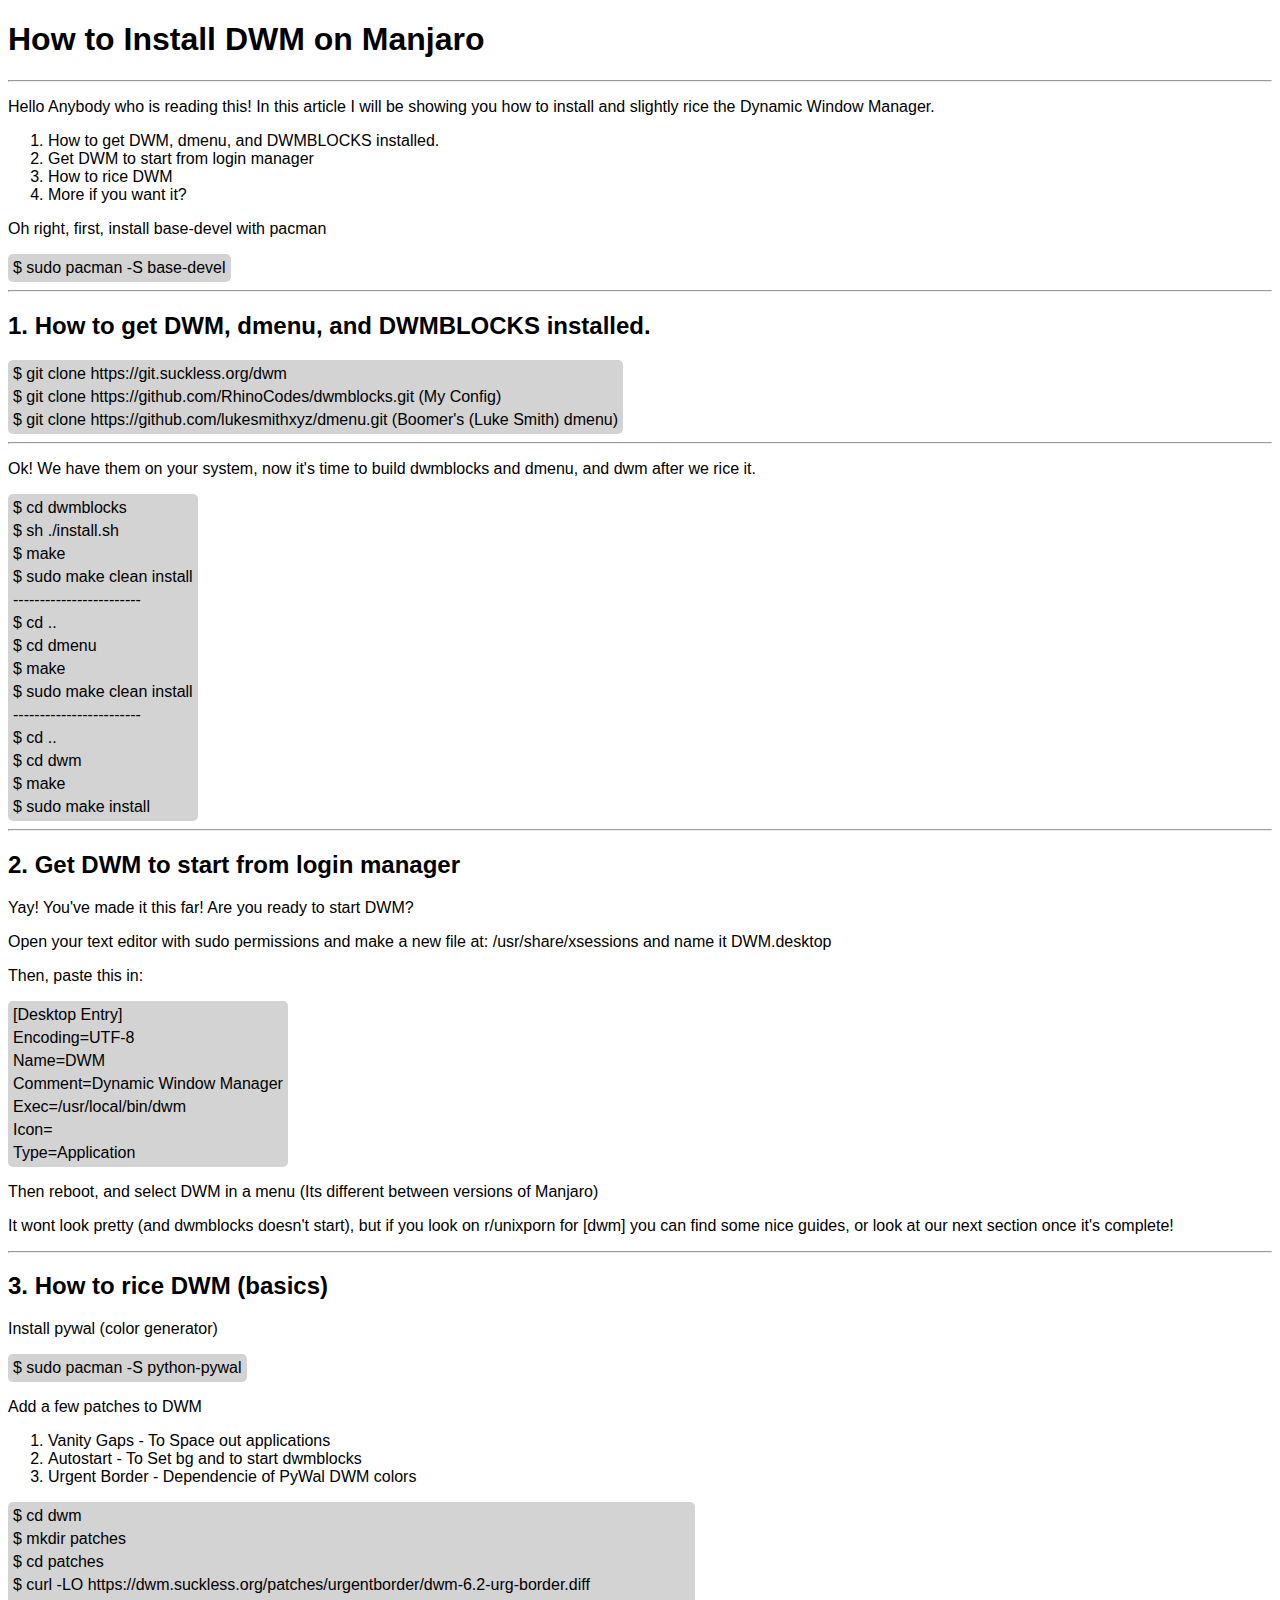
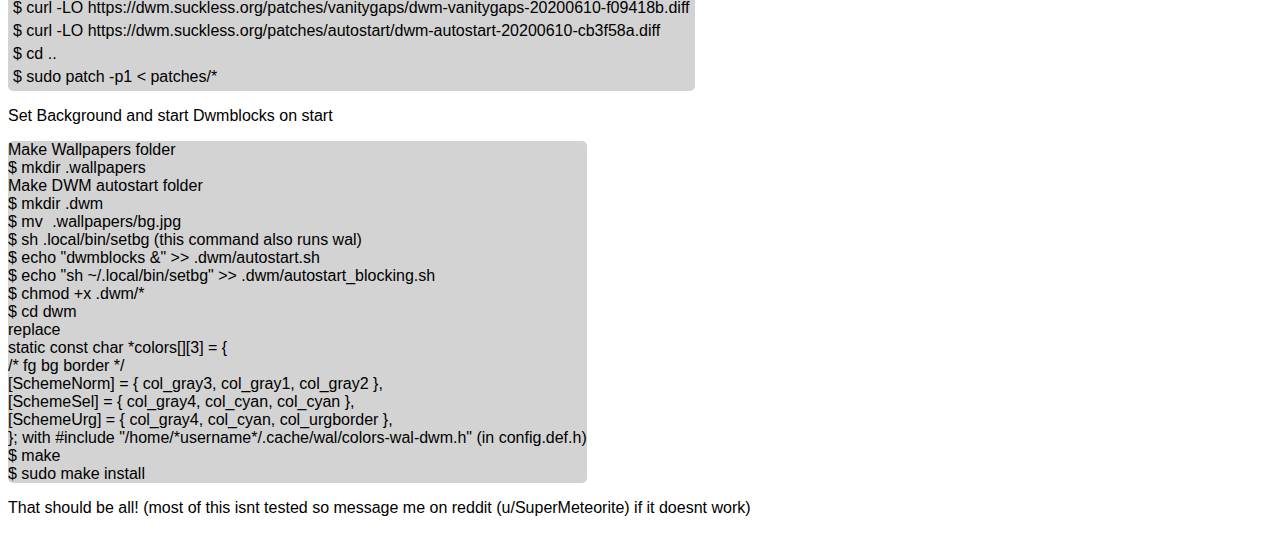
==== dwm-manjaro.html @ 88feb3b8 "upload article" ====
<!DOCTYPE html>
<html>
  <head>
    <meta charset="utf-8">
    <meta name="viewport" content="width=device-width">
    <title>repl.it</title>
    <link href="article.css" rel="stylesheet" type="text/css" />
  </head>
  <body>
      <h1> How to Install DWM on Manjaro </h1>
      <hr>
      <p> Hello Anybody who is reading this! In this article I will be showing you how to install and slightly rice the Dynamic Window Manager. </p>
      <ol>
          <li>How to get DWM, dmenu, and DWMBLOCKS installed.</li>
          <li>Get DWM to start from login manager</li>
          <li>How to rice DWM</li>
          <li>More if you want it?</li>
      </ol>
    <div>
        <p> Oh right, first, install base-devel with pacman</p>
        <div class="code">
          <p>$ sudo pacman -S base-devel</p>
        </div>
        <hr>
        <h2>1. How to get DWM, dmenu, and DWMBLOCKS installed.</h2>
        <div class="code">
            <p>$ git clone https://git.suckless.org/dwm</p>
            <p>$ git clone https://github.com/RhinoCodes/dwmblocks.git (My Config)</p>
            <p>$ git clone https://github.com/lukesmithxyz/dmenu.git (Boomer's (Luke Smith) dmenu)</p>
        </div>
        <hr>
        <p> Ok! We have them on your system, now it's time to build dwmblocks and dmenu, and dwm after we rice it.  </p>
        <div class="code">
          <p>$ cd dwmblocks</p>
          <p>$ sh ./install.sh</p>
          <p>$ make</p>
          <p>$ sudo make clean install</p>
          <p>------------------------</p>
          <p>$ cd ..</p>
          <p>$ cd dmenu</p>
          <p>$ make</p>
          <p>$ sudo make clean install</p>
          <p>------------------------</p>
          <p>$ cd ..</p>
          <p>$ cd dwm</p>
          <p>$ make</p>
          <p>$ sudo make install</p>
        </div>
        <hr>
        <h2>2. Get DWM to start from login manager</h2>
        <p>Yay! You've made it this far! Are you ready to start DWM?</p>
        <p>Open your text editor with sudo permissions and make a new file at: /usr/share/xsessions and name it DWM.desktop</p>
        <p>Then, paste this in:</p>
        <div class="code">
          <p>[Desktop Entry]</p>
          <p>Encoding=UTF-8</p>
          <p>Name=DWM</p>
          <p>Comment=Dynamic Window Manager</p>
          <p>Exec=/usr/local/bin/dwm</p>
          <p>Icon=</p>
          <p>Type=Application</p>
        </div>
        <p>Then reboot, and select DWM in a menu (Its different between versions of Manjaro)</p>
        <p>It wont look pretty (and dwmblocks doesn't start), but if you look on r/unixporn for [dwm] you can find some nice guides, or look at our next section once it's complete!</p>
        <hr>
        <h2>3. How to rice DWM (basics)</h2>
        <p>Install pywal (color generator)</p>
        <div class="code">
          <p>$ sudo pacman -S python-pywal</p>
        </div>
        <p>Add a few patches to DWM</p>
        <ol>
          <li>Vanity Gaps - To Space out applications</li>
          <li>Autostart - To Set bg and to start dwmblocks</li>
          <li>Urgent Border - Dependencie of PyWal DWM colors</li>
        </ol>
        <div class="code">
          <p>$ cd dwm</p>
          <p>$ mkdir patches</p>
          <p>$ cd patches</p>
          <p>$ curl -LO https://dwm.suckless.org/patches/urgentborder/dwm-6.2-urg-border.diff</p>
          <p>$ curl -LO https://dwm.suckless.org/patches/vanitygaps/dwm-vanitygaps-20200610-f09418b.diff</p>
          <p>$ curl -LO https://dwm.suckless.org/patches/autostart/dwm-autostart-20200610-cb3f58a.diff</p>
          <p>$ cd ..</p>
          <p>$ sudo patch -p1 < patches/*</p>
        </div>
        <p>Set Background and start Dwmblocks on start</p>
        <div class="code">
          Make Wallpapers folder<br>
          $ mkdir .wallpapers<br>
          Make DWM autostart folder<br>
          $ mkdir .dwm<br>
          $ mv <wherever wallpaper is> .wallpapers/bg.jpg<br>
          $ sh .local/bin/setbg (this command also runs wal)<br>
          $ echo "dwmblocks &" >> .dwm/autostart.sh<br>
          $ echo "sh ~/.local/bin/setbg" >> .dwm/autostart_blocking.sh<br>
          $ chmod +x .dwm/*<br>
          $ cd dwm<br>
          replace<br>
          static const char *colors[][3]      = {<br>
            /*               fg         bg         border   */<br>
            [SchemeNorm] = { col_gray3, col_gray1, col_gray2 },<br>
            [SchemeSel]  = { col_gray4, col_cyan,  col_cyan  },<br>
            [SchemeUrg]  = { col_gray4, col_cyan,  col_urgborder  },<br>
          }; with #include "/home/*username*/.cache/wal/colors-wal-dwm.h" (in config.def.h)<br>
          $ make<br>
          $ sudo make install<br>
        </div>
        <p>That should be all! (most of this isnt tested so message me on reddit (u/SuperMeteorite) if it doesnt work)</p>
    </div>
  </body>
</html>
---- article.css ----
.code {
    padding: 0px;
    background: lightgray;
    border-radius: 5px;
    display: inline-block;
}

.code * {
    margin: 5px;
}

* {
    font-family: -apple-system, BlinkMacSystemFont, 'Segoe UI', Roboto, Oxygen, Ubuntu, Cantarell, 'Open Sans', 'Helvetica Neue', sans-serif;
}
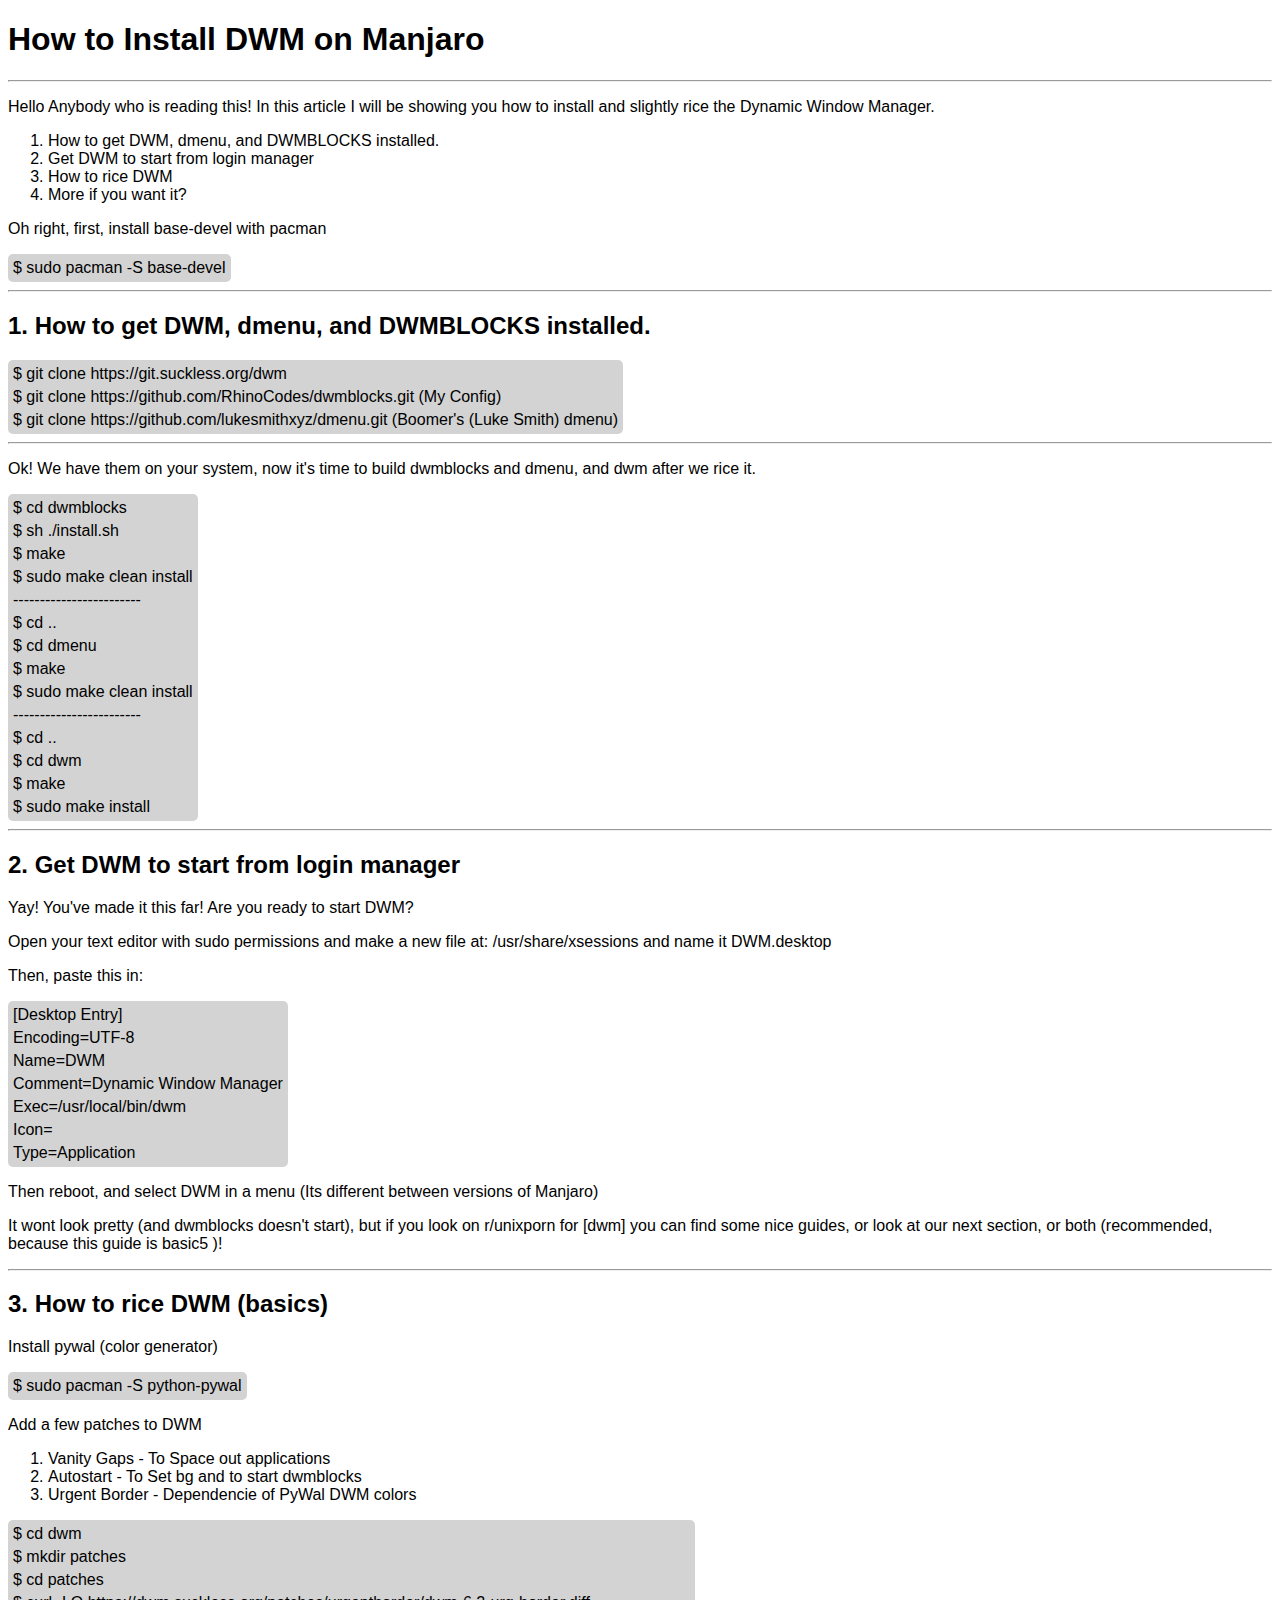
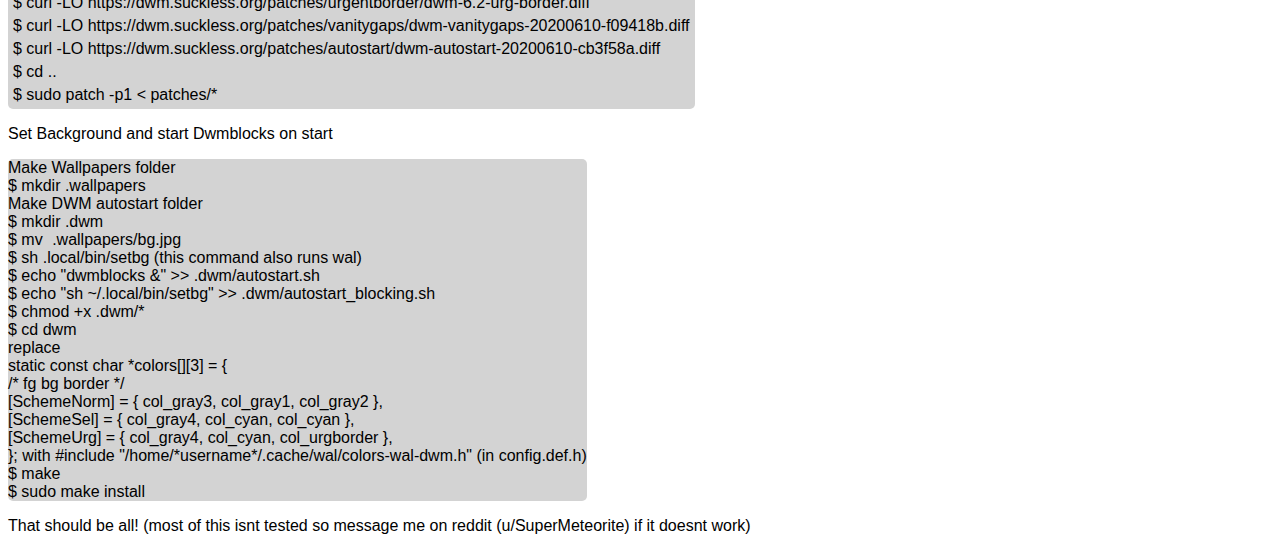
==== commit 620c27c4: "Update dwm-manjaro.html" ====
--- a/dwm-manjaro.html
+++ b/dwm-manjaro.html
@@ -61,7 +61,7 @@
           <p>Type=Application</p>
         </div>
         <p>Then reboot, and select DWM in a menu (Its different between versions of Manjaro)</p>
-        <p>It wont look pretty (and dwmblocks doesn't start), but if you look on r/unixporn for [dwm] you can find some nice guides, or look at our next section once it's complete!</p>
+        <p>It wont look pretty (and dwmblocks doesn't start), but if you look on r/unixporn for [dwm] you can find some nice guides, or look at our next section, or both (recommended, because this guide is basic5 )!</p>
         <hr>
         <h2>3. How to rice DWM (basics)</h2>
         <p>Install pywal (color generator)</p>
@@ -109,4 +109,4 @@
         <p>That should be all! (most of this isnt tested so message me on reddit (u/SuperMeteorite) if it doesnt work)</p>
     </div>
   </body>
-</html>+</html>
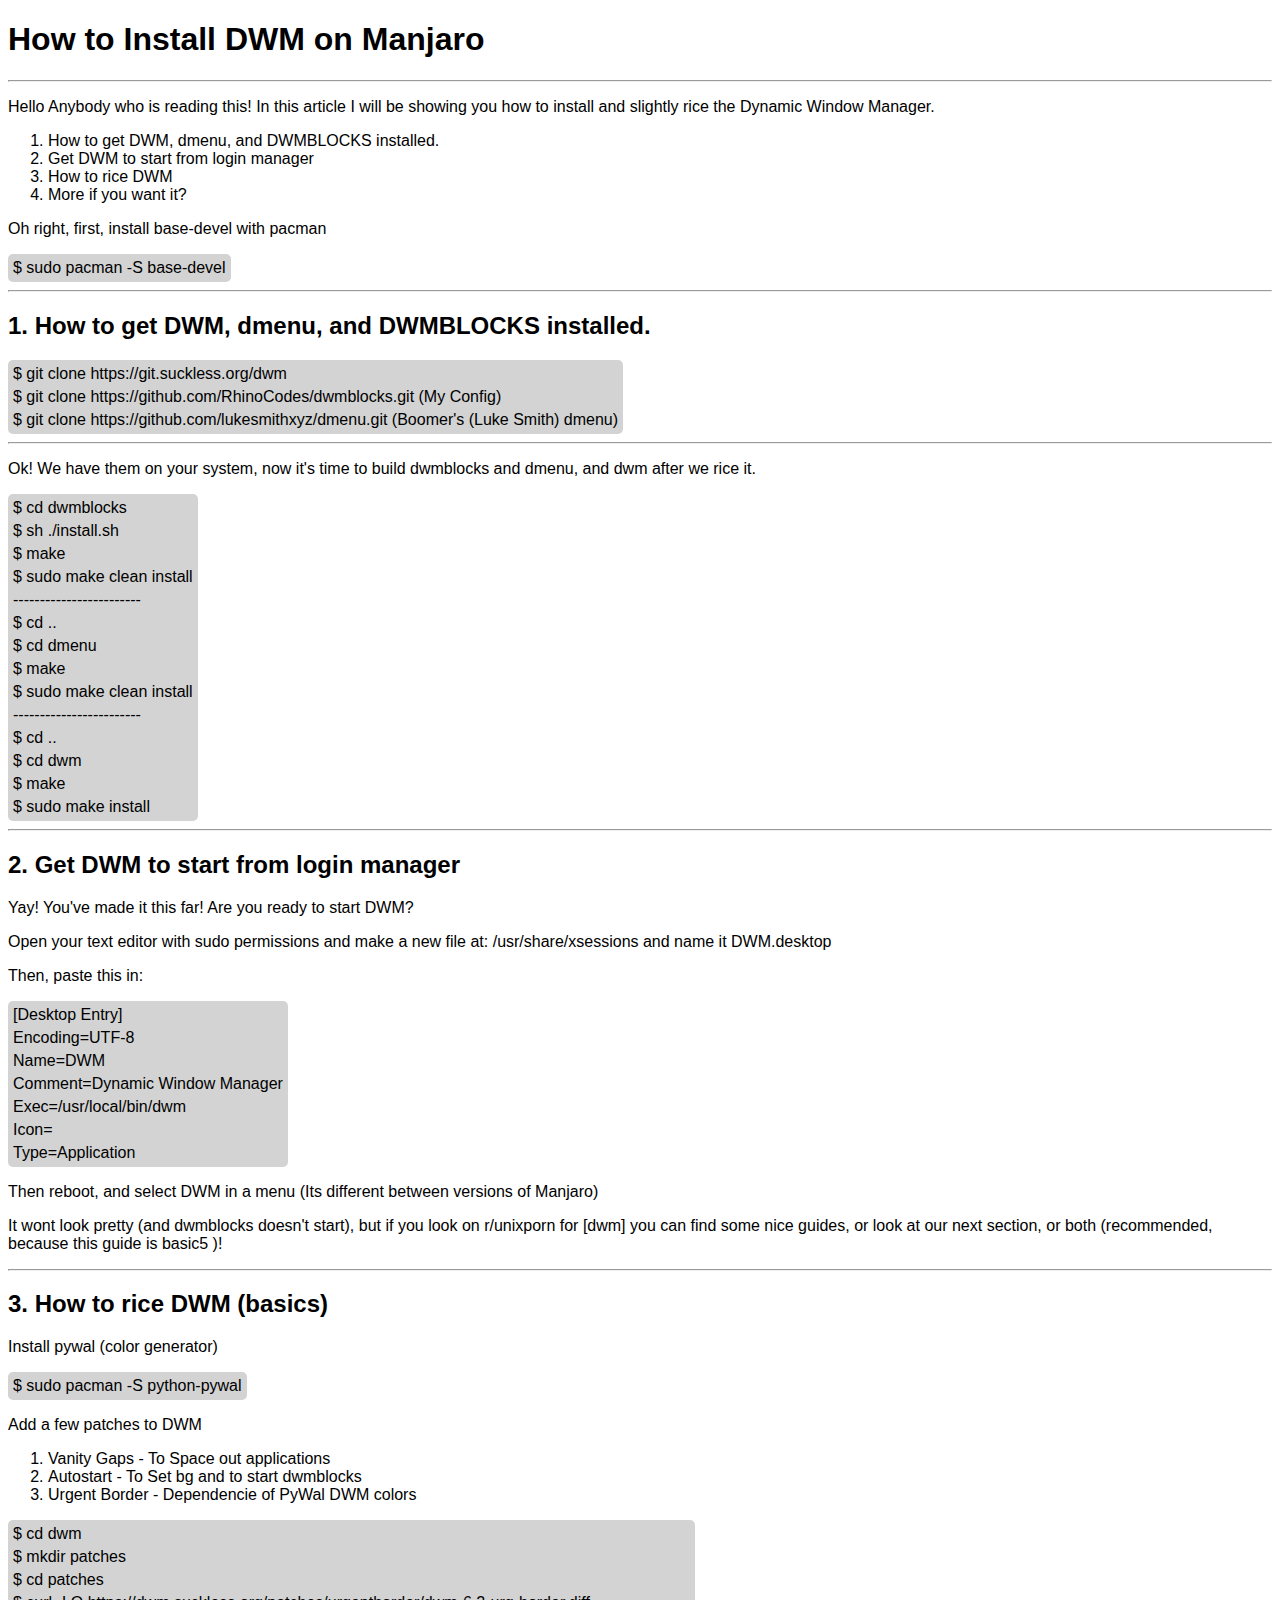
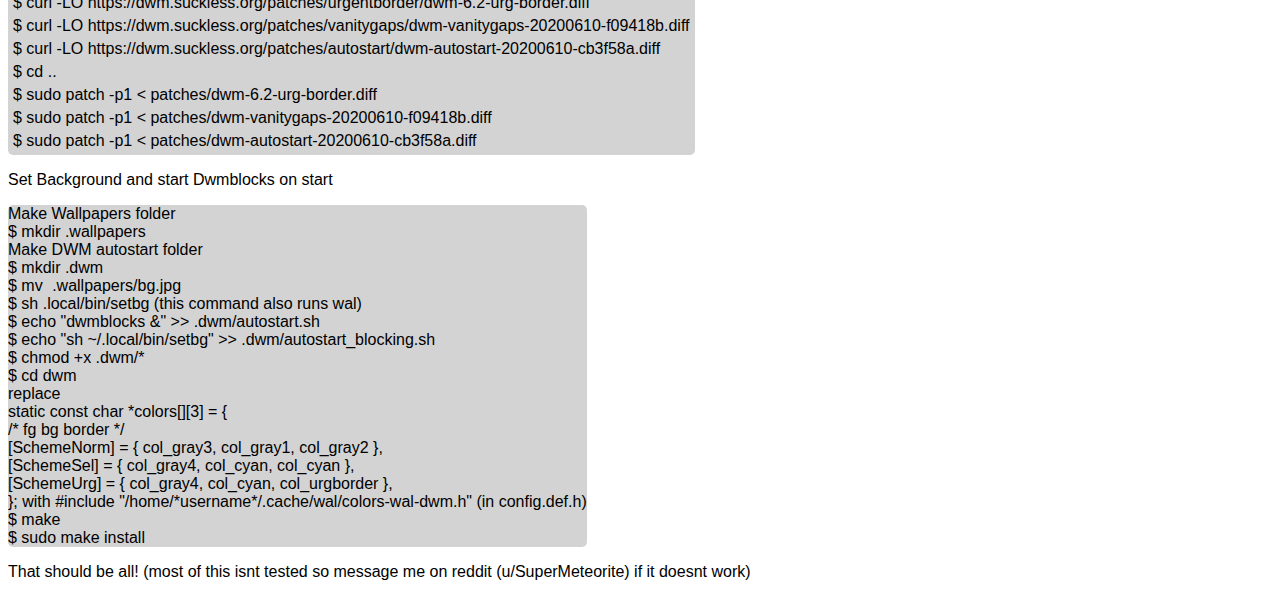
==== commit 7dcff225: "Update dwm-manjaro.html" ====
--- a/dwm-manjaro.html
+++ b/dwm-manjaro.html
@@ -82,7 +82,9 @@
           <p>$ curl -LO https://dwm.suckless.org/patches/vanitygaps/dwm-vanitygaps-20200610-f09418b.diff</p>
           <p>$ curl -LO https://dwm.suckless.org/patches/autostart/dwm-autostart-20200610-cb3f58a.diff</p>
           <p>$ cd ..</p>
-          <p>$ sudo patch -p1 < patches/*</p>
+          <p>$ sudo patch -p1 < patches/dwm-6.2-urg-border.diff</p>
+          <p>$ sudo patch -p1 < patches/dwm-vanitygaps-20200610-f09418b.diff</p>
+          <p>$ sudo patch -p1 < patches/dwm-autostart-20200610-cb3f58a.diff</p>
         </div>
         <p>Set Background and start Dwmblocks on start</p>
         <div class="code">
